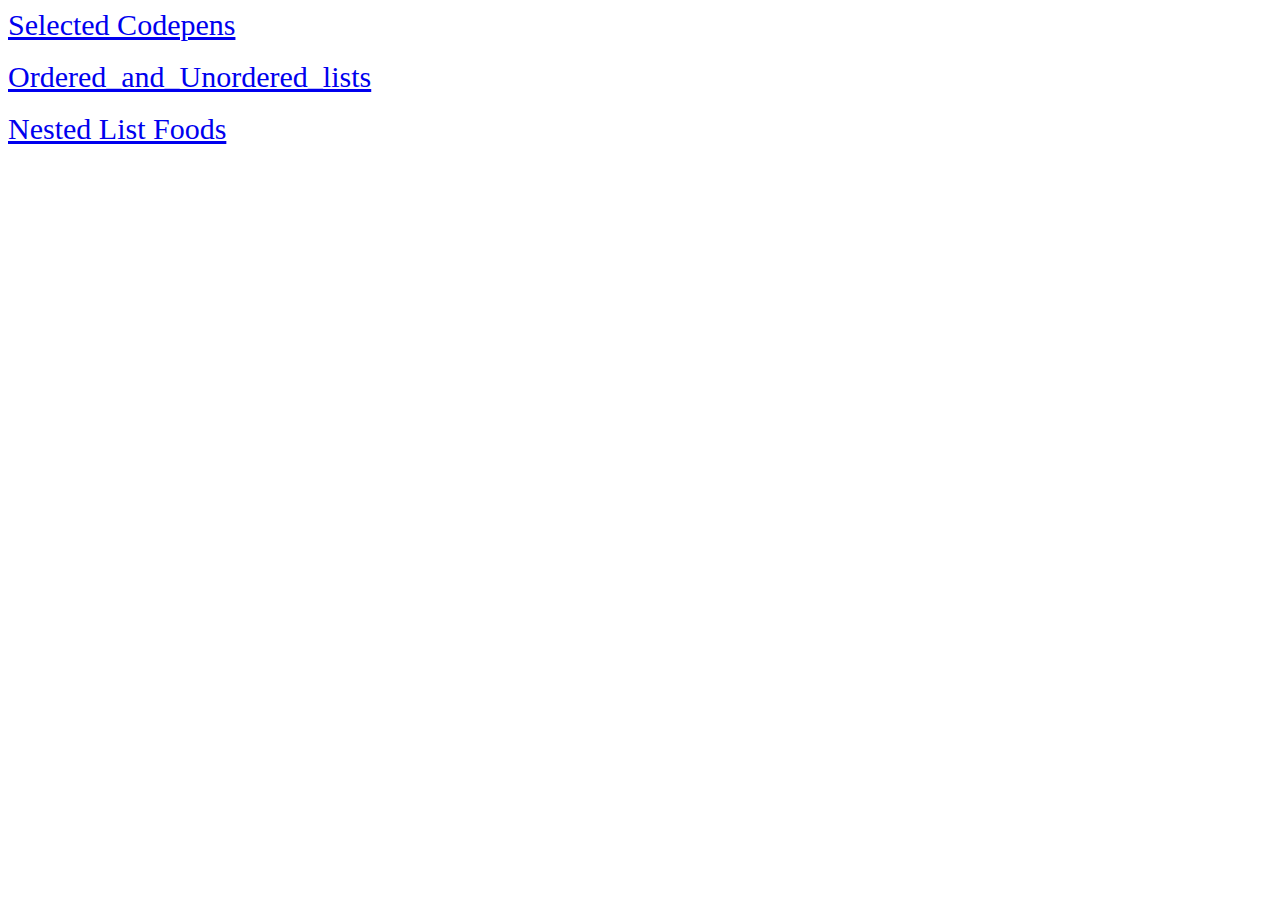
==== index.html @ 9924e19e "Nested_lists_food" ====
<!DOCTYPE html>
<html lang="en">
<head>
    <meta charset="UTF-8">
    <meta name="viewport" content="width=device-width, initial-scale=1.0">
    <title>Homework Direct Links</title>
</head>
<body>
    <a href="./pages/selectedCodepens.html" target="_blank" style="font-size: 30px;">Selected Codepens</a>
<br>
<br>
<a href="./Ordered_and_Unordered_lists.html" target="_blank" style="font-size: 30px;">Ordered_and_Unordered_lists</a>
<br>
<br>
<a href="./pages/2_Nested_lists_food.html" target="_blank" style="font-size: 30px;">Nested List Foods</a>

</body>
</html>
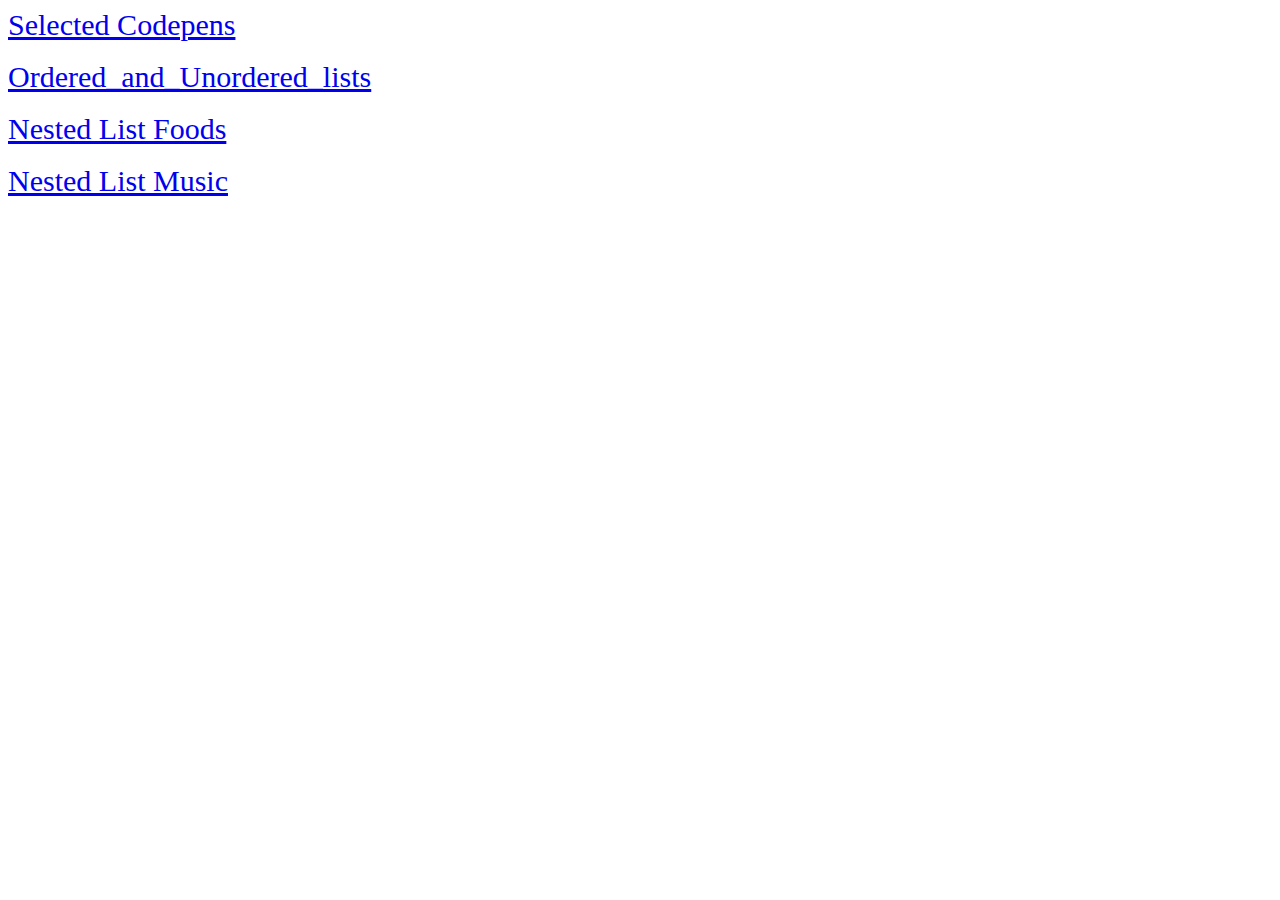
==== commit 60ea6021: "Nested_List_Music" ====
--- a/index.html
+++ b/index.html
@@ -1,18 +1,24 @@
 <!DOCTYPE html>
 <html lang="en">
+
 <head>
     <meta charset="UTF-8">
     <meta name="viewport" content="width=device-width, initial-scale=1.0">
     <title>Homework Direct Links</title>
 </head>
+
 <body>
     <a href="./pages/selectedCodepens.html" target="_blank" style="font-size: 30px;">Selected Codepens</a>
-<br>
-<br>
-<a href="./Ordered_and_Unordered_lists.html" target="_blank" style="font-size: 30px;">Ordered_and_Unordered_lists</a>
-<br>
-<br>
-<a href="./pages/2_Nested_lists_food.html" target="_blank" style="font-size: 30px;">Nested List Foods</a>
+    <br>
+    <br>
+    <a href="./Ordered_and_Unordered_lists.html" target="_blank"style="font-size: 30px;">Ordered_and_Unordered_lists</a>
+    <br>
+    <br>
+    <a href="./pages/2_Nested_lists_food.html" target="_blank" style="font-size: 30px;">Nested List Foods</a>
+    <br>
+    <br>
+    <a href="./pages/3_Nested_list_music.html" target="_blank" style="font-size: 30px;">Nested List Music</a>
 
 </body>
+
 </html>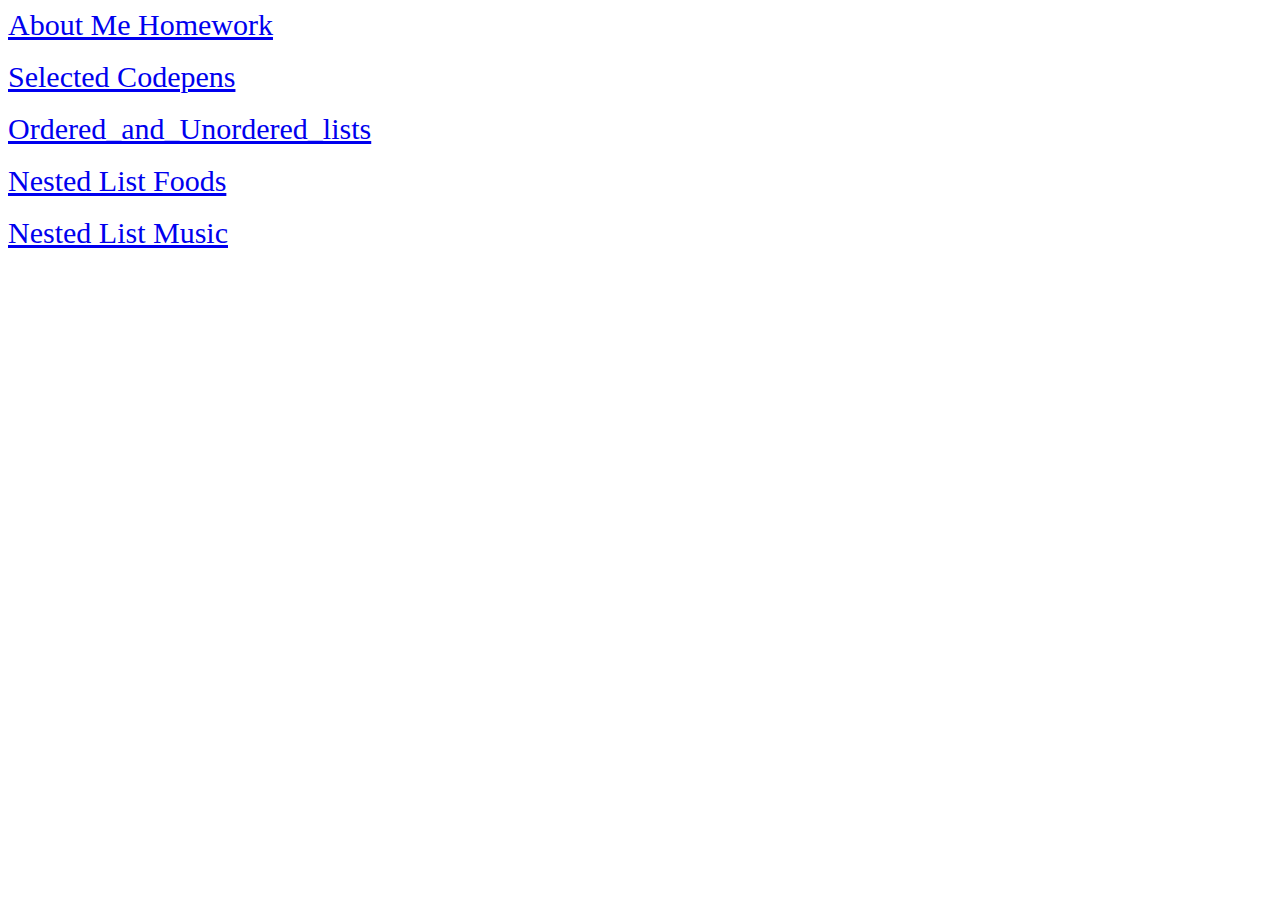
==== commit 175348a5: "CV Homework" ====
--- a/index.html
+++ b/index.html
@@ -8,6 +8,9 @@
 </head>
 
 <body>
+    <a href="./pages/AboutMe.html" target="_blank" style="font-size: 30px;">About Me Homework</a>
+    <br>
+    <br>
     <a href="./pages/selectedCodepens.html" target="_blank" style="font-size: 30px;">Selected Codepens</a>
     <br>
     <br>
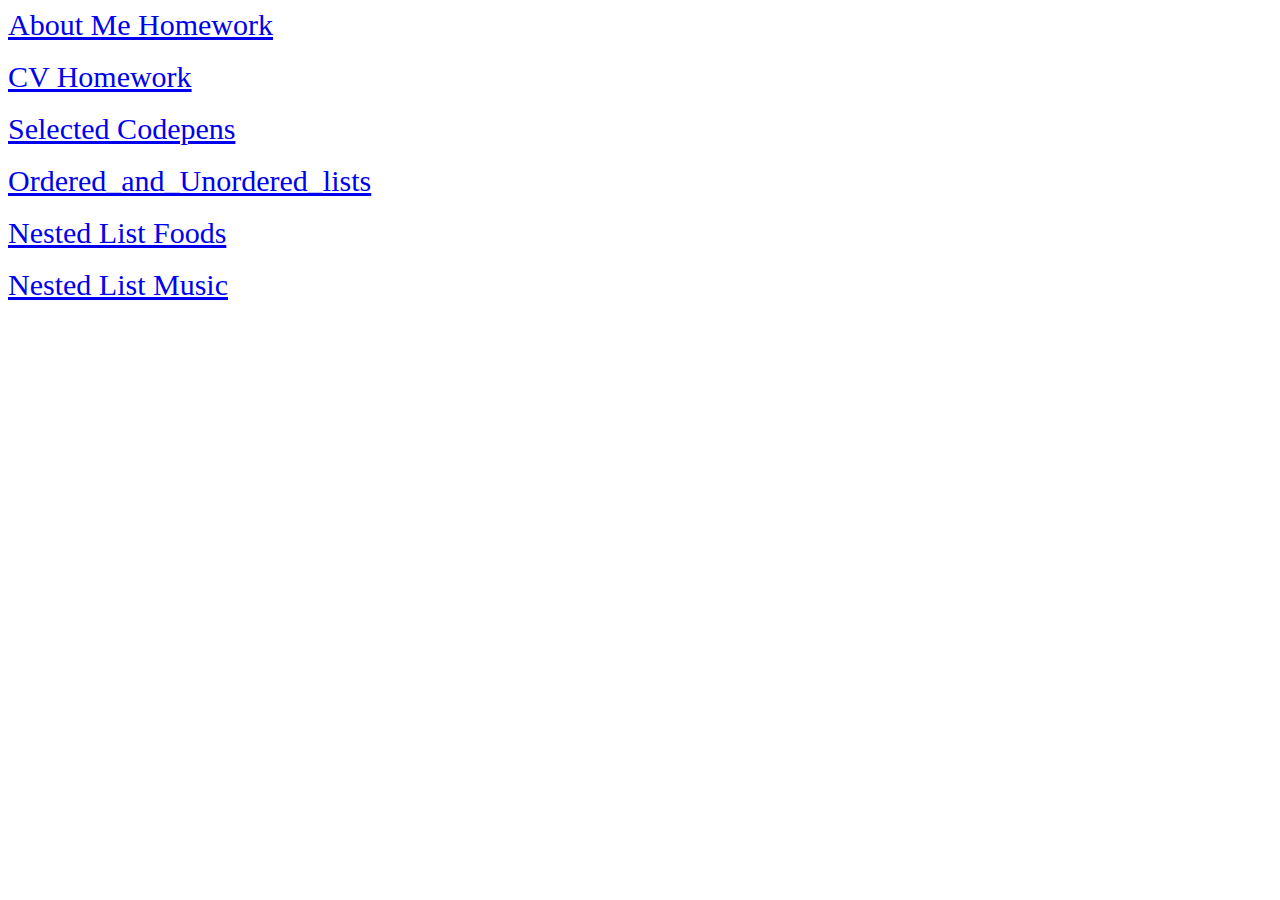
==== commit ea8cfadc: "File Added to Index.html" ====
--- a/index.html
+++ b/index.html
@@ -9,6 +9,9 @@
 
 <body>
     <a href="./pages/AboutMe.html" target="_blank" style="font-size: 30px;">About Me Homework</a>
+    <br>
+    <br>
+    <a href="./pages/CV.html" target="_blank" style="font-size: 30px;">CV Homework</a>
     <br>
     <br>
     <a href="./pages/selectedCodepens.html" target="_blank" style="font-size: 30px;">Selected Codepens</a>
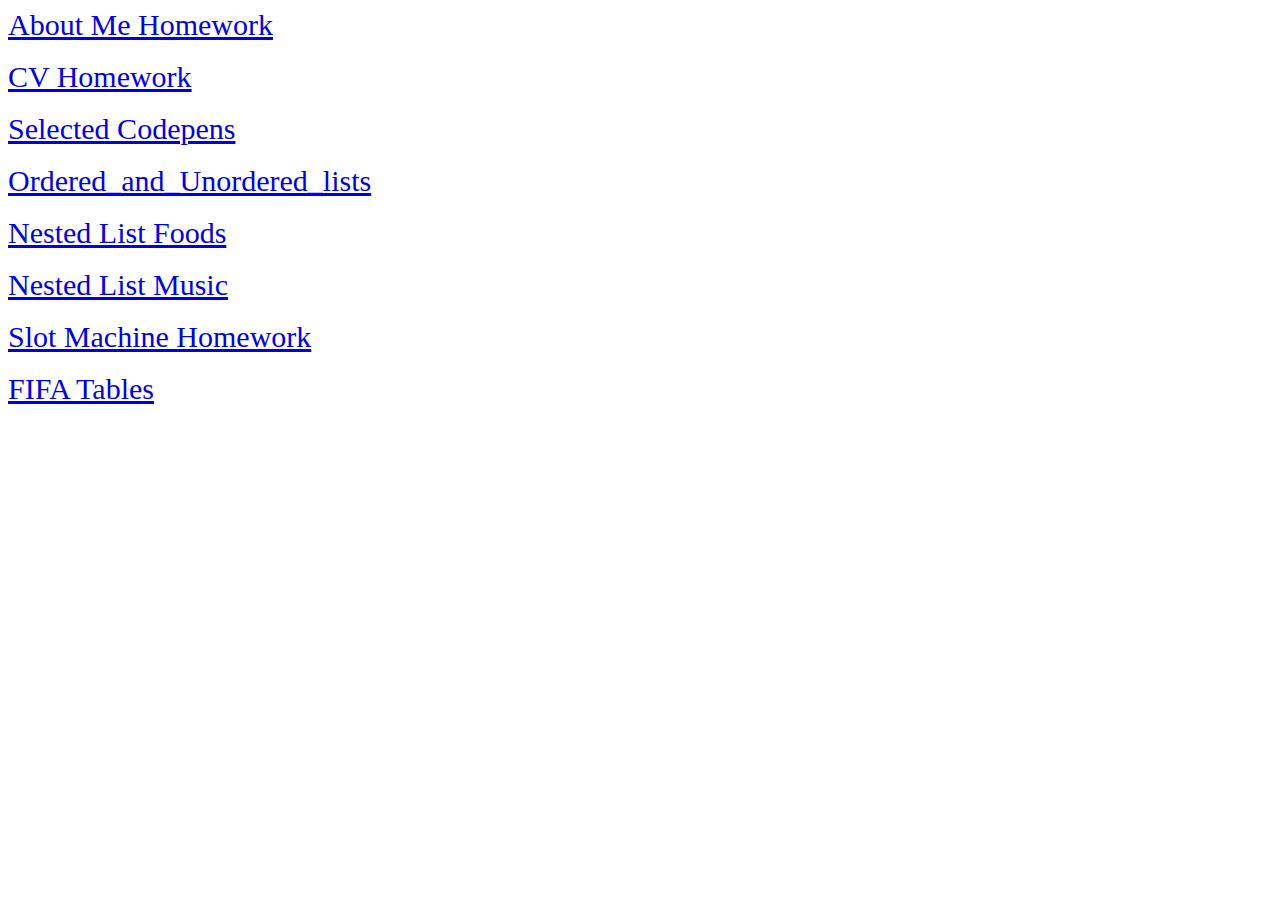
==== commit c41e21d9: "Lab5_Homework" ====
--- a/index.html
+++ b/index.html
@@ -17,13 +17,19 @@
     <a href="./pages/selectedCodepens.html" target="_blank" style="font-size: 30px;">Selected Codepens</a>
     <br>
     <br>
-    <a href="./Ordered_and_Unordered_lists.html" target="_blank"style="font-size: 30px;">Ordered_and_Unordered_lists</a>
+    <a href="./pages/Ordered_and_Unordered_lists.html" target="_blank"style="font-size: 30px;">Ordered_and_Unordered_lists</a>
     <br>
     <br>
     <a href="./pages/2_Nested_lists_food.html" target="_blank" style="font-size: 30px;">Nested List Foods</a>
     <br>
     <br>
     <a href="./pages/3_Nested_list_music.html" target="_blank" style="font-size: 30px;">Nested List Music</a>
+    <br>
+    <br>
+    <a href="./pages/Slot_Machine_Homework.html" target="_blank" style="font-size: 30px;">Slot Machine Homework</a>
+    <br>
+    <br>
+    <a href="./pages/FIFA_Tables.html" target="_blank" style="font-size: 30px;">FIFA Tables</a>
 
 </body>
 
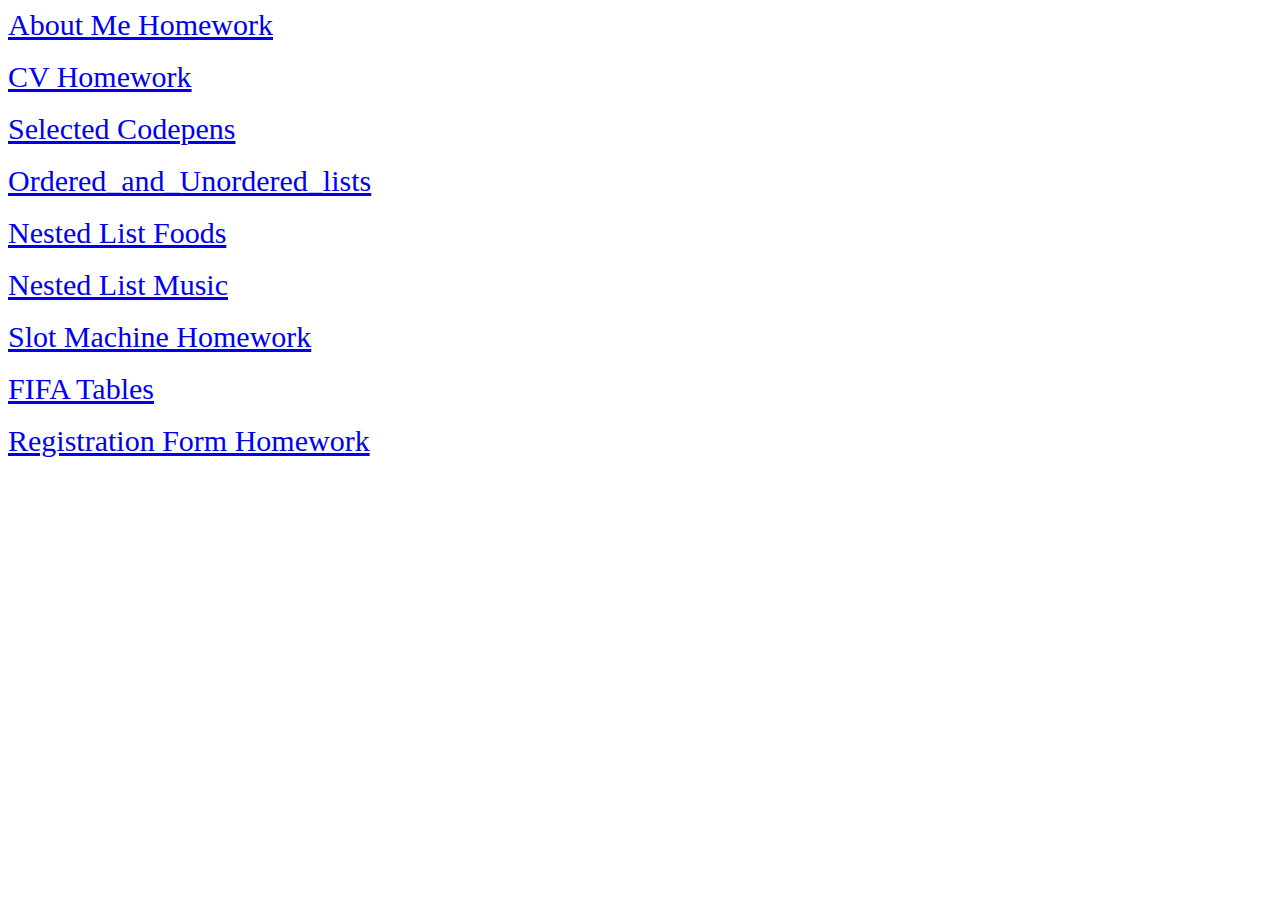
==== commit 5b19260e: "Reg_Form_Homework" ====
--- a/index.html
+++ b/index.html
@@ -30,7 +30,9 @@
     <br>
     <br>
     <a href="./pages/FIFA_Tables.html" target="_blank" style="font-size: 30px;">FIFA Tables</a>
-
+    <br>
+    <br>
+    <a href="./pages/Registration_Form_Homework.html" target="_blank" style="font-size: 30px;">Registration Form Homework</a>
 </body>
 
 </html>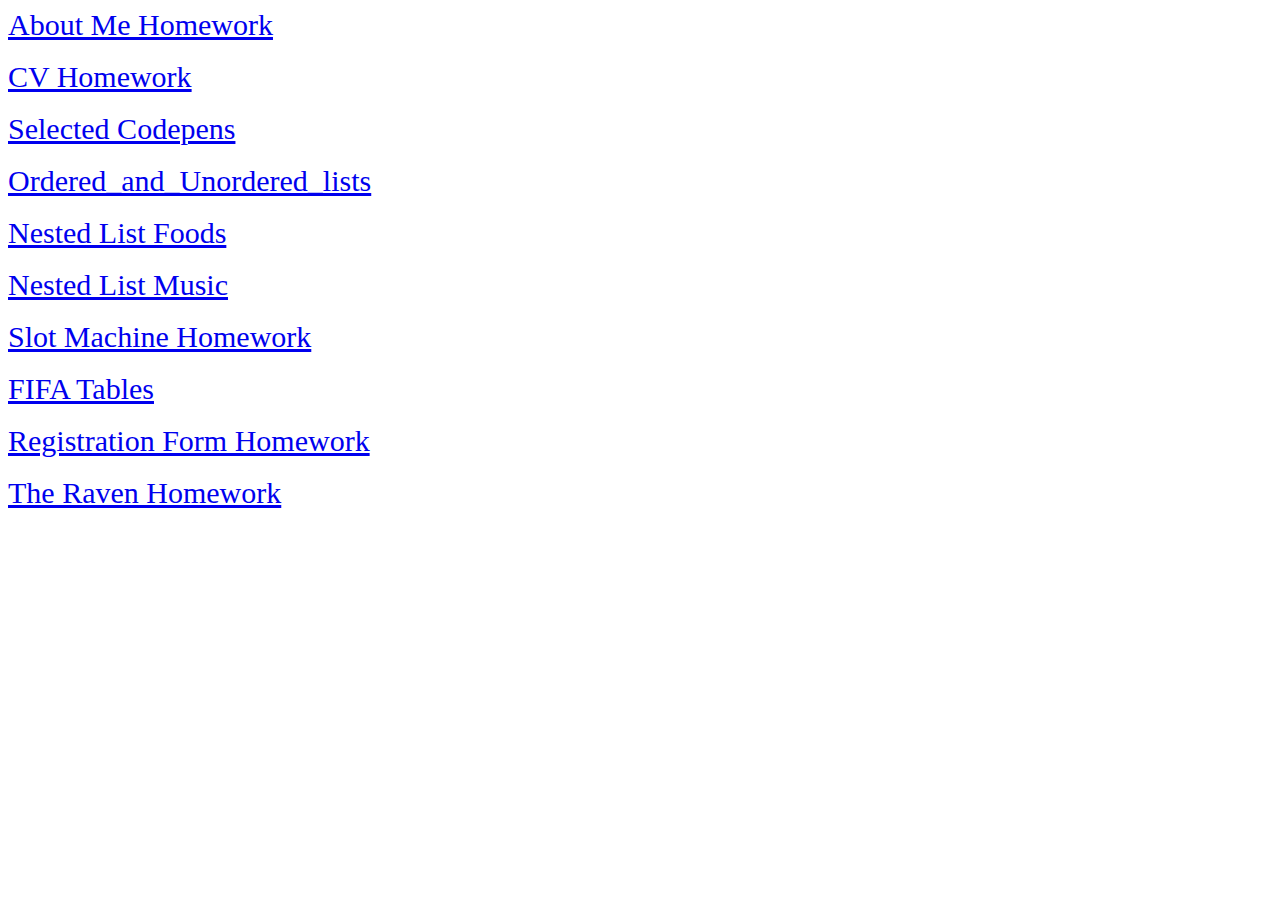
==== commit ed36f8cc: "The_Raven_Homework" ====
--- a/index.html
+++ b/index.html
@@ -33,6 +33,9 @@
     <br>
     <br>
     <a href="./pages/Registration_Form_Homework.html" target="_blank" style="font-size: 30px;">Registration Form Homework</a>
+    <br>
+    <br>
+    <a href="./pages/The_Raven.html" target="_blank" style="font-size: 30px;">The Raven Homework</a>
 </body>
 
 </html>